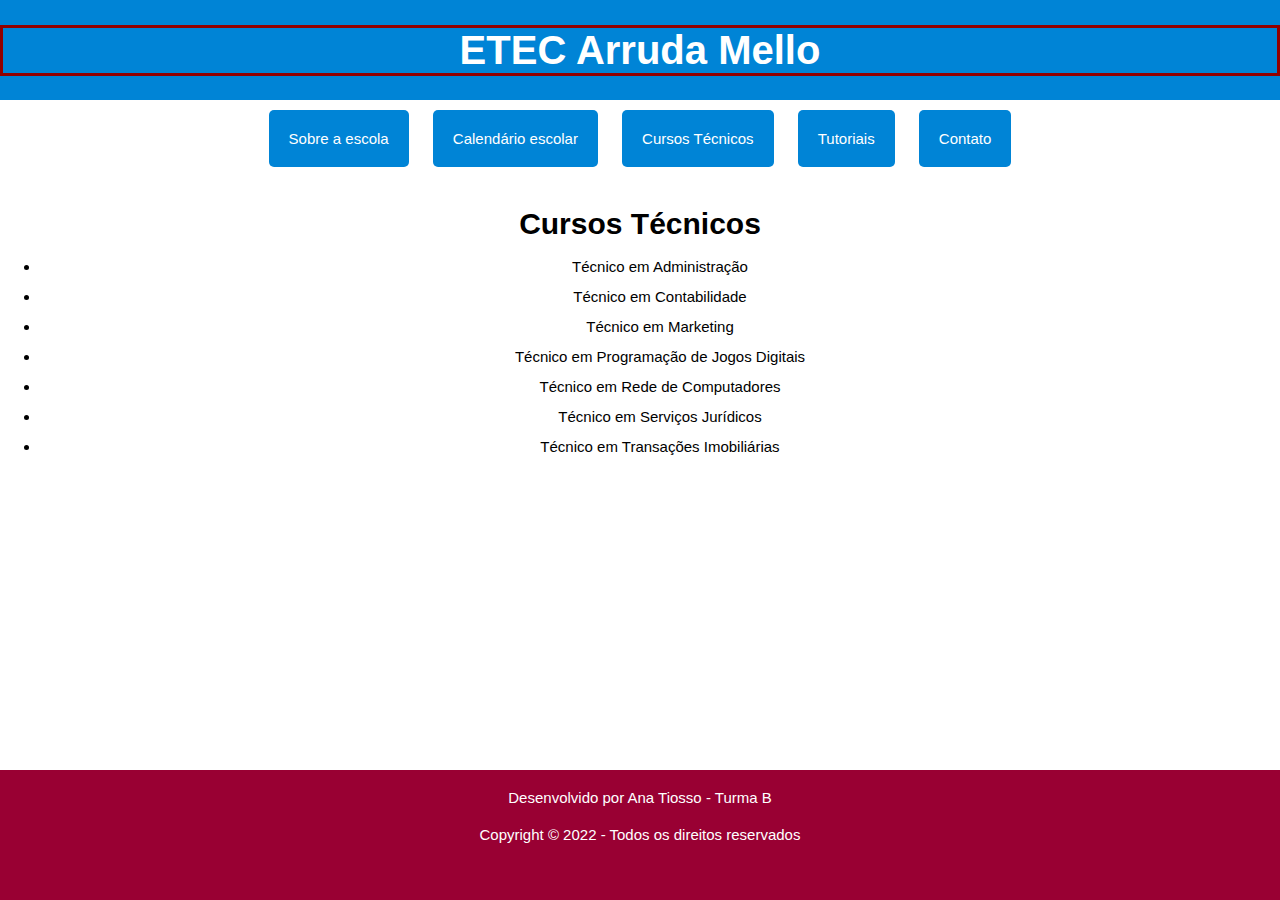
==== cursos.html @ 139ec7c1 "Add files via upload" ====
<!DOCTYPE html>
<html lang="en">
<head>
    <meta charset="UTF-8">
    <meta http-equiv="X-UA-Compatible" content="IE=edge">
    <meta name="viewport" content="width=device-width, initial-scale=1.0">
    <title>Document</title>
    <link rel="stylesheet" href="style.css">
</head>
<body>
    <header>
        <h1>ETEC Arruda Mello</h1>
    </header>
    <nav class="menu">
        <ul>
        <li><a href="https://www.etecarrudamello.com/">Sobre a escola</a></li>
        <li><a href="https://www.etecarrudamello.com/_files/ugd/f7ea66_f4cc944accfd429ca77730ffbab34e11.pdf">Calendário escolar</a></li>
        <li><a href="cursos.html">Cursos Técnicos</a></li>
        <li><a href="https://www.etecarrudamello.com/tutoriais">Tutoriais</a></li>
        <li><a href="https://www.etecarrudamello.com/contato">Contato</a></li>
        </ul>
    </nav>
    <main>
        <br><h1>Cursos Técnicos</h1><br>
        <ul>
            <li class="lis">Técnico em Administração</li>
            <li class="lis">Técnico em Contabilidade</li>
            <li class="lis">Técnico em Marketing</li>
            <li class="lis">Técnico em Programação de Jogos Digitais</li>
            <li class="lis">Técnico em Rede de Computadores</li>
            <li class="lis">Técnico em Serviços Jurídicos</li>
            <li class="lis">Técnico em Transações Imobiliárias</li>

        </ul>
    </main>

    <footer>
        <br><p>Desenvolvido por Ana Tiosso - Turma B</p><br>
        <p>Copyright © 2022 - Todos os direitos reservados</p>
    </footer>
    
</body>
</html>
---- style.css ----
*{
    font-family:'Gill Sans', 'Gill Sans MT', Calibri, 'Trebuchet MS', sans-serif;
    font-size:15px;
    margin: 0;
    
    /* background-color: rgb(255, 255, 255); */
}

main h1{
    font-size: 30px;
    text-align: center;
}

.lis{
    text-align: center;
    height: 30px;
}

.div-cont{
    width: 70%;
}

header{
    display: flex;
    height: 100px; 
    padding: 0;
    align-items: center;
    justify-content: center;
    background-color: rgb(0, 132, 214);
}

header h1{
    font-size: 40px;
    width: 100%;
    text-align: center;
    border: rgb(0, 132, 214);
    border-width: medium;
    border-style: solid;
    border-color: rgb(146, 0, 0);
    color: #FFF;
    font-family:Arial, Helvetica, sans-serif;
}
.menu{
    text-align: center;
    margin-top: 30px;
    height: 60px;
    
}

.menu ul{
    margin: 0;
    padding:0;
}

.menu li {
    list-style: none; 
    margin: 10px;
    display: inline;
    justify-content: center;
    align-items: center;
}

.menu li a {
    padding: 20px; 
    margin:0;
    border: 0px solid #f00; 
    background: rgb(0, 132, 214);
    text-decoration: none;
    color:#FFF;
    border-radius:5px;
    width: 100%;
    justify-content: center;
    align-items: center;
}

.menu ul{
    list-style: none;
    padding: 0;
    margin: 0 auto;
}

.menu ul li{
    display: inline;
}

.menu ul li a:hover{
    background-color: rgb(255, 112, 99);
}

footer{
    color: #FFF;
    width: 100%;
    height: 130px;
    background-color: #903;
    position: absolute;
	bottom: 0;

}

footer p{
    display: flex;
    text-align: center;
    align-items: center;
    justify-content: center;
    background-color: #903;
    height: 20px;
}

.fundo-escola{
    display: flex;
    align-items: center;
    justify-content: center;
    width: 100%;
    height: 580px;
}
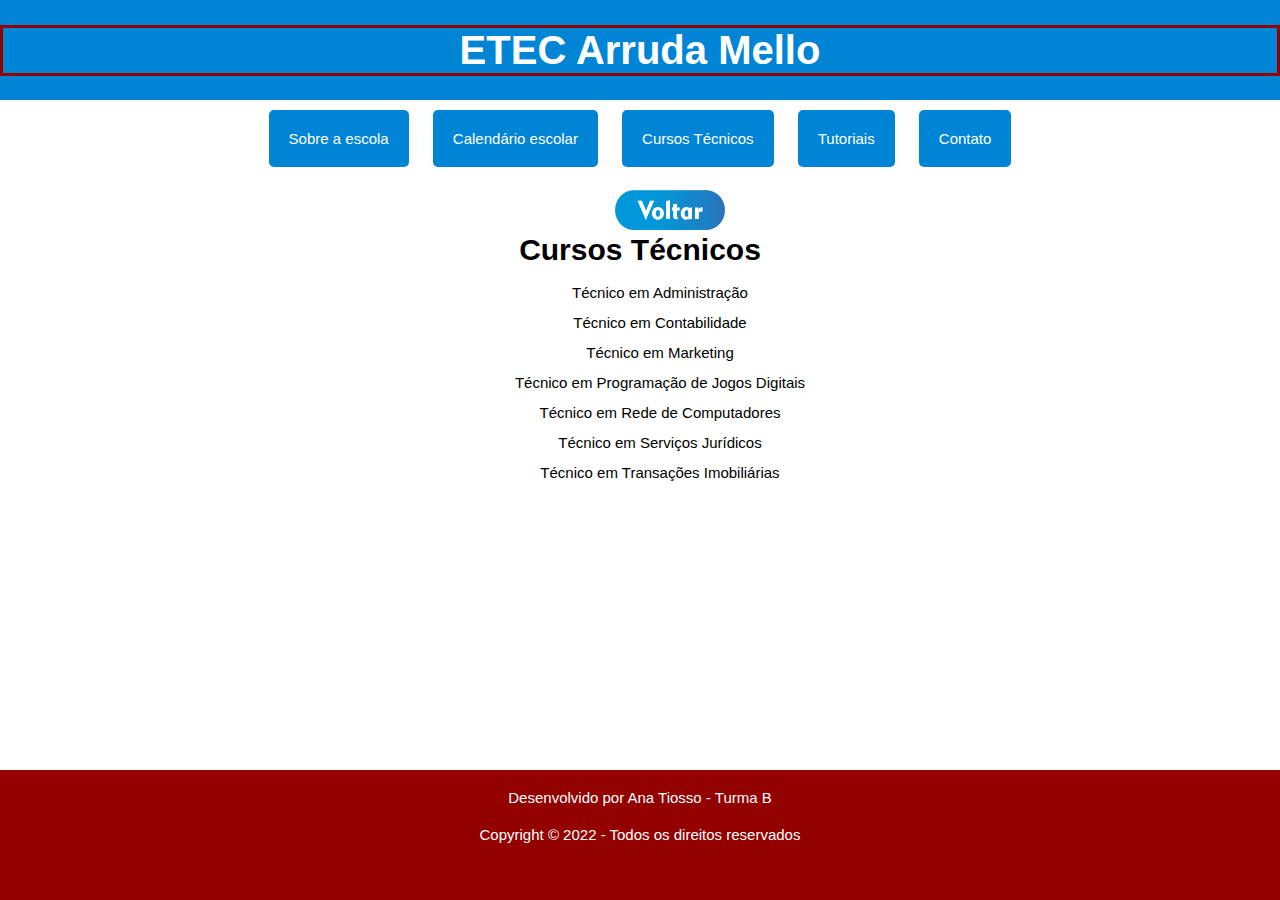
==== commit f3c279d5: "Add files via upload" ====
--- a/cursos.html
+++ b/cursos.html
@@ -4,7 +4,7 @@
     <meta charset="UTF-8">
     <meta http-equiv="X-UA-Compatible" content="IE=edge">
     <meta name="viewport" content="width=device-width, initial-scale=1.0">
-    <title>Document</title>
+    <title>ETEC Arruda Mello</title>
     <link rel="stylesheet" href="style.css">
 </head>
 <body>
@@ -21,8 +21,9 @@
         </ul>
     </nav>
     <main>
+        <a href="index.html"> <img class="botaovoltar" src="Botao_Voltar.png" alt=""></a>
         <br><h1>Cursos Técnicos</h1><br>
-        <ul>
+        <ul class="uls">
             <li class="lis">Técnico em Administração</li>
             <li class="lis">Técnico em Contabilidade</li>
             <li class="lis">Técnico em Marketing</li>
--- a/style.css
+++ b/style.css
@@ -8,18 +8,25 @@
 }
 
 main h1{
+    display: flex;
+    align-items: center;
+    justify-content: center;
     font-size: 30px;
     text-align: center;
 }
 
+.uls{
+    display: flex;
+    flex-direction: column;
+    align-items: center;
+    }
+
 .lis{
     text-align: center;
     height: 30px;
+    display: flex;
 }
 
-.div-cont{
-    width: 70%;
-}
 
 header{
     display: flex;
@@ -92,7 +99,7 @@
     color: #FFF;
     width: 100%;
     height: 130px;
-    background-color: #903;
+    background-color: rgb(146, 0, 0);
     position: absolute;
 	bottom: 0;
 
@@ -103,7 +110,7 @@
     text-align: center;
     align-items: center;
     justify-content: center;
-    background-color: #903;
+    background-color:rgb(146, 0, 0);
     height: 20px;
 }
 
@@ -111,6 +118,16 @@
     display: flex;
     align-items: center;
     justify-content: center;
-    width: 100%;
-    height: 580px;
+    /* width: 100%;
+    height: 680px; */
+}
+
+.fotos{
+    width: 1050px;
+}
+
+.botaovoltar{
+    height: 40px;
+    width: 110px;
+    margin-left: 615px;
 }